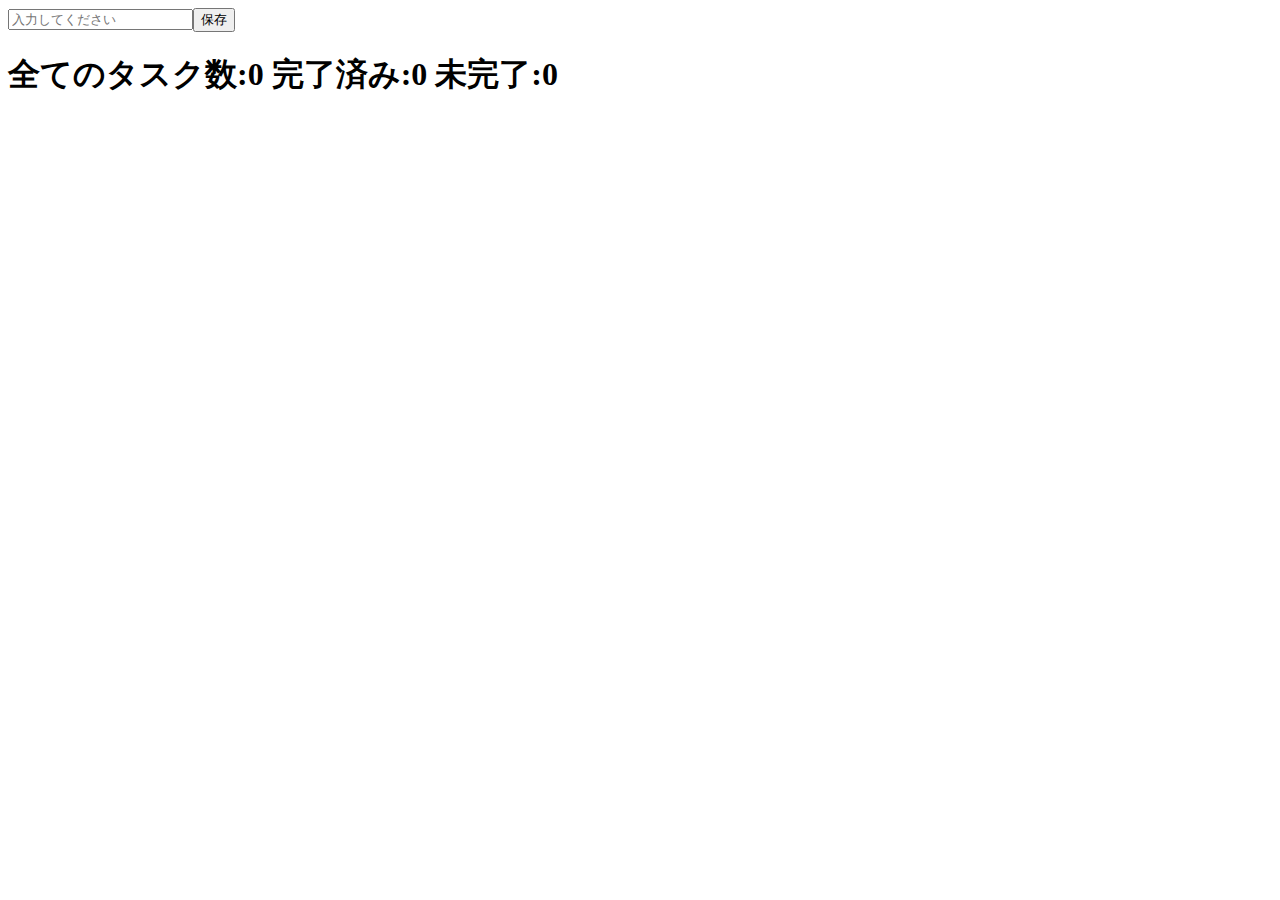
==== todo.html @ 53fb7351 "タスクの増減完了" ====
<!DOCTYPE html>
<html lang="ja">
<head>
  <meta charset="UTF-8">
  <meta http-equiv="X-UA-Compatible" content="IE=edge">
  <meta name="viewport" content="width=device-width, initial-scale=1.0">
  <link href="https://cdn.jsdelivr.net/npm/bootstrap@5.0.2/dist/css/bootstrap.min.css" rel="stylesheet" integrity="sha384-EVSTQN3/azprG1Anm3QDgpJLIm9Nao0Yz1ztcQTwFspd3yD65VohhpuuCOmLASjC" crossorigin="anonymous">
  <title>Document</title>
</head>
<body>
<h1 class = "w-50">全てのタスク数:<span class = "tasks-num">0</span> 完了済み:<span class = "complete-task-num">0</span> 未完了:<span class = "incomplete-task-num">0</span></h1>
<ul>
  


</ul>
  <script>
    // 疑問
    // ①appendメソッドで複数htmlを追加できない？
    // ②オブジェクトの中のプロパティに関数を定義するときの関数名の命名規則は？(listの中のcreated)
    // ③チェックボックスの増減で使ったobserver apiと削除ボタンでも使って冗長なのでリファクタリングする。また削除ボタンを押したときのコードと重複がたくさんある
    // 検索ボックスの作成
    const div   = document.createElement("div");
    const input = document.createElement("input");
    const btn   = document.createElement("button");
    const body  = document.querySelector("body");
    btn.textContent = "保存";
    body.prepend(div);
    div.append(input);
    div.append(btn);
    div.classList.add("input-group","w-50")
    input.classList.add("form-control")
    btn.classList.add("btn", "btn-outline-secondary")
    input.setAttribute('placeholder', '入力してください');
    input.setAttribute('type', 'text');

    // 保存がクリックされた時の処理
    const registerBtn = document.querySelector("button")

    const ul = document.querySelector("ul")
    ul.classList = "list-group"
    
    let allTaskNum = 0;
    let incompleteTaskNumber = 0;
    let completeTaskNumber = 0;

      const makeList =  () => {
        registerBtn.addEventListener("click",() =>{
        
        const inputText     = document.querySelector("input")
        const li        = document.createElement("li")
        const deleteBtn = document.createElement("button");
        const editBtn   = document.createElement("button");
        const input   = document.createElement("input");
        const label   = document.createElement("label")
        const taskNum = document.querySelector(".tasks-num")
        const incompleteTaskNum = document.querySelector(".incomplete-task-num")
  
        
        
        label.classList = "form-check-label"
        label.textContent = inputText.value
        label.setAttribute("for",inputText.value)
        input.classList.add("form-check-input","me-1")
        input.setAttribute("type","checkbox")
        input.setAttribute("id",inputText.value)
        deleteBtn.classList.add("btn", "btn-outline-danger")
        editBtn.classList.add("btn", "btn-outline-success")
        editBtn.textContent   = "編集"
        deleteBtn.textContent = "削除"
       
        taskNum.textContent = ++allTaskNum ;
        incompleteTaskNum.textContent =     
        ++incompleteTaskNumber;
      

        ul.append(li)
        li.append(input)
        li.append(label)
        li.append(editBtn)
        li.append(deleteBtn)
        inputText.value = ""





       
    });}
    makeList();

    
 // 完了タスクと未完了タスクの数の増減
    const changeTasksNum = () => {

      const ul = document.querySelector("ul")
      const observer = new MutationObserver(() => {
      const li = ul.lastElementChild 
      const input = li.firstElementChild
      const completeTaskNum = document.getElementsByClassName("complete-task-num")
    
          const incompleteTaskNum = document.getElementsByClassName("incomplete-task-num")
      input.addEventListener("click",()=> {
        if(input.checked){
          
          completeTaskNum[0].textContent = ++completeTaskNumber;
          incompleteTaskNum[0].textContent = --incompleteTaskNumber
        }else{
          completeTaskNum[0].textContent = --completeTaskNumber;
          incompleteTaskNum[0].textContent = ++incompleteTaskNumber
        }
      })
      
      })
      const config =  { childList: true }
      observer.observe(ul,config);
}
changeTasksNum();


// 削除ボタンがクリックされた時
const clickDeleteBtn = ()=> {
  
      const ul = document.querySelector("ul")
      const observer = new MutationObserver(() => {
      const li = ul.lastElementChild
      const deleteBtn = li.getElementsByTagName("button")
     
      deleteBtn[1].addEventListener("click",(e)=>{
        const deleteButton = e.target
        const li = deleteButton.closest("li")
        const input = li.firstElementChild
        const taskNum = document.querySelector(".tasks-num")
        if(input.checked){
          console.log("チェック付き")
          const completeTaskNum = document.getElementsByClassName("complete-task-num")
          console.log(completeTaskNum)
          completeTaskNum[0].textContent = --completeTaskNumber

        }else{
          console.log("チェックなし")
          const incompleteTaskNum = document.getElementsByClassName("incomplete-task-num")
          incompleteTaskNum[0].textContent = --incompleteTaskNumber
        }
        taskNum.textContent = --allTaskNum
        li.remove()

  
      })


     
})
const config =  { childList: true }
      observer.observe(ul,config);
      
}
      
 clickDeleteBtn();
 
    



  </script>
</body>
</html>
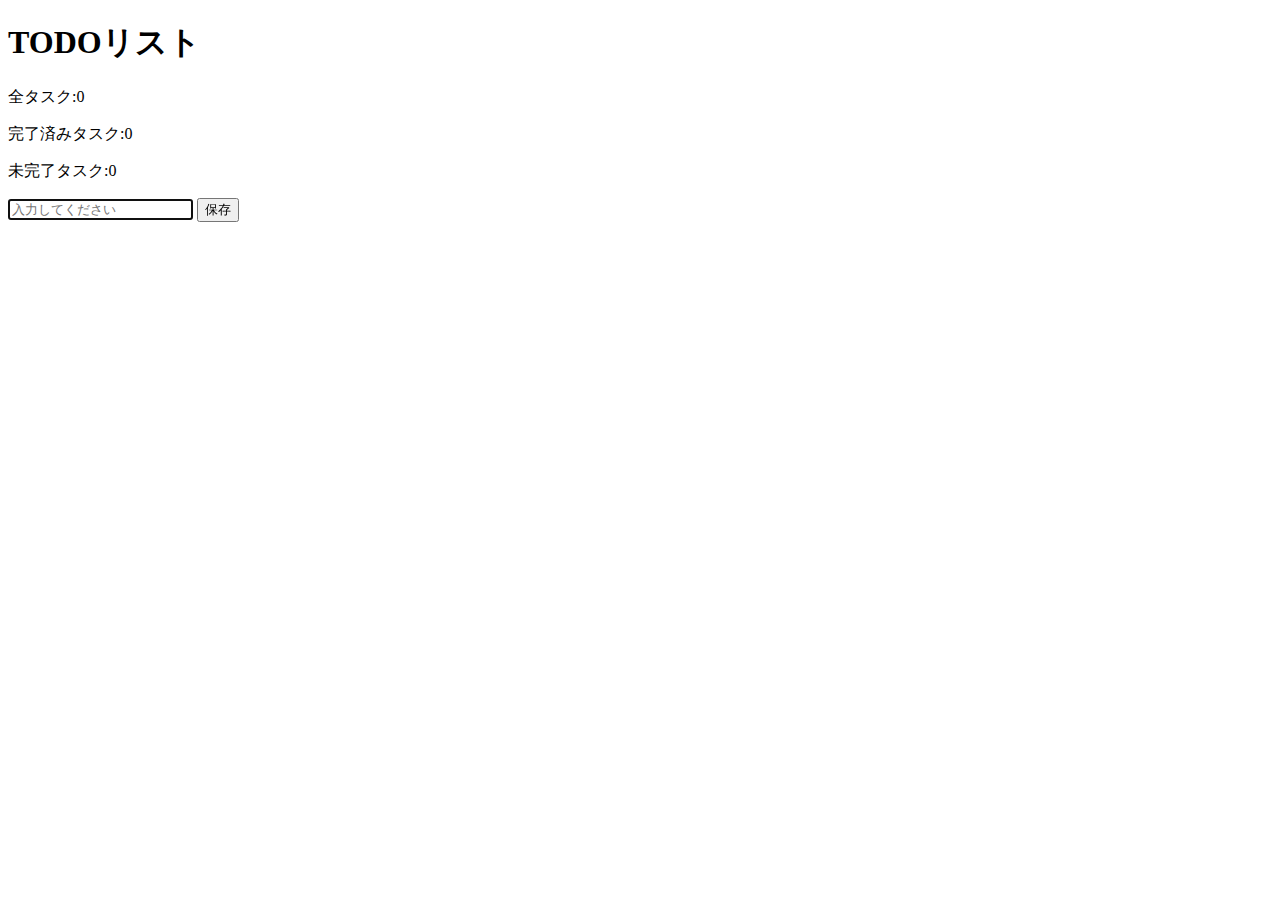
==== commit c66486a2: "削除機能完成" ====
--- a/todo.html
+++ b/todo.html
@@ -8,160 +8,170 @@
   <title>Document</title>
 </head>
 <body>
-<h1 class = "w-50">全てのタスク数:<span class = "tasks-num">0</span> 完了済み:<span class = "complete-task-num">0</span> 未完了:<span class = "incomplete-task-num">0</span></h1>
-<ul>
+<div class="container"></div>
+<div class="task-num"></div>
+<div class="input-task input-group w-50"></div>
+<ul class="show-task "></ul>
+
+<script>
+let allTaskNum= 0
+let incompleteTaskNum = 0
+let completeTaskNum = 0
+
+const divContainer = document.querySelector(".container")
+divContainer.innerHTML = "<h1>TODOリスト</h1>";
+
+const divTaskNum = document.querySelector(".task-num")
+divTaskNum.innerHTML = `<p>全タスク:<span class="all-tasks">0</span></p> <p>完了済みタスク:<span class="complete-tasks">0</span> </p><p>未完了タスク:<span class="incomplete-tasks">0</span></p>`
+
+const inputTask = document.querySelector(".input-task")
+inputTask.innerHTML = 
+`<input type=text class=form-control placeholder="入力してください" autofocus>
+<button class="btn btn-outline-secondary">保存</button>`
+
+let taskId = 0
+const createBtn = document.querySelector(".btn")
+const ul = document.querySelector("ul")
+
+createBtn.addEventListener("click",(e)=>{
+  taskId = ++taskId
+ 
+ 
+const text = document.querySelector(".form-control")
+const li = document.createElement("li")
+ul.style.paddingLeft = 0
+li.style.listStyle = 0;
+li.classList = "col-xs-2"
+ul.append(li)
+
+const task = {
+              id:`${taskId}`,
+              text: `${text.value}`
+}
+text.value = ""
+
+// タスクの表示
+  li.innerHTML = 
+                `<input class="form-check-input me-1 input-${task.id}" type=checkbox id = "${task.id}"  >
+                <label class="form-check-label label-${task.id}" for = "${task.id}">${task.text}</label>
+                <button class="btn btn-outline-success edit-${task.id}">編集</button>
+                <button class="btn btn-outline-danger delete-${task.id}">削除</button>
+                `
+                
+
+                // タスクが新規作成されるとタスクの数が増減
+const allTasks = document.querySelector(".all-tasks")
+const incompleteTasks = document.querySelector(".incomplete-tasks")
+allTasks.textContent = ++allTaskNum
+incompleteTasks.textContent = ++incompleteTaskNum
+
+// インプットにチェックが入ったらタスクの数が増減
+const checkBox = document.getElementById(`${taskId}`)
+const completeTask = document.querySelector(".complete-tasks")
+checkBox.addEventListener("click",(e)=>{
+  e.target.classList.toggle("checked")
+  if(e.target.checked){
   
+    completeTaskNum = ++completeTaskNum
+    completeTask.textContent = completeTaskNum
+    incompleteTaskNum = --incompleteTaskNum
+    incompleteTasks.textContent = incompleteTaskNum
+  }else{
+    completeTaskNum = --completeTaskNum
+    completeTask.textContent = completeTaskNum
+    incompleteTaskNum = ++incompleteTaskNum
+    incompleteTasks.textContent = incompleteTaskNum
+  }
+})
 
 
-</ul>
-  <script>
-    // 疑問
-    // ①appendメソッドで複数htmlを追加できない？
-    // ②オブジェクトの中のプロパティに関数を定義するときの関数名の命名規則は？(listの中のcreated)
-    // ③チェックボックスの増減で使ったobserver apiと削除ボタンでも使って冗長なのでリファクタリングする。また削除ボタンを押したときのコードと重複がたくさんある
-    // 検索ボックスの作成
-    const div   = document.createElement("div");
-    const input = document.createElement("input");
-    const btn   = document.createElement("button");
-    const body  = document.querySelector("body");
-    btn.textContent = "保存";
-    body.prepend(div);
-    div.append(input);
-    div.append(btn);
-    div.classList.add("input-group","w-50")
-    input.classList.add("form-control")
-    btn.classList.add("btn", "btn-outline-secondary")
-    input.setAttribute('placeholder', '入力してください');
-    input.setAttribute('type', 'text');
+// 削除機能(クリックした要素の削除)
+const deleteBtn = document.querySelector(`.delete-${task.id}`)
+deleteBtn.addEventListener("click",(e)=>{
+  const li = e.target.closest("li")
+  const input = li.firstElementChild
+  const inputTextElement = input.nextElementSibling.textContent
+  
+ 
+    if (window.confirm(`本当に「${inputTextElement}」を削除してもよろしいですか？`))  deleteTask()
 
-    // 保存がクリックされた時の処理
-    const registerBtn = document.querySelector("button")
+  function deleteTask(){
+  if(input.checked){
+    completeTaskNum = --completeTaskNum
+    completeTask.textContent = completeTaskNum
+  }else{
+    incompleteTaskNum = --incompleteTaskNum
+    incompleteTasks.textContent = incompleteTaskNum
+  }
+  allTasks.textContent = --allTaskNum
+  
+  li.remove()
 
-    const ul = document.querySelector("ul")
-    ul.classList = "list-group"
-    
-    let allTaskNum = 0;
-    let incompleteTaskNumber = 0;
-    let completeTaskNumber = 0;
+}})
 
-      const makeList =  () => {
-        registerBtn.addEventListener("click",() =>{
-        
-        const inputText     = document.querySelector("input")
-        const li        = document.createElement("li")
-        const deleteBtn = document.createElement("button");
-        const editBtn   = document.createElement("button");
-        const input   = document.createElement("input");
-        const label   = document.createElement("label")
-        const taskNum = document.querySelector(".tasks-num")
-        const incompleteTaskNum = document.querySelector(".incomplete-task-num")
-  
-        
-        
-        label.classList = "form-check-label"
-        label.textContent = inputText.value
-        label.setAttribute("for",inputText.value)
-        input.classList.add("form-check-input","me-1")
-        input.setAttribute("type","checkbox")
-        input.setAttribute("id",inputText.value)
-        deleteBtn.classList.add("btn", "btn-outline-danger")
-        editBtn.classList.add("btn", "btn-outline-success")
-        editBtn.textContent   = "編集"
-        deleteBtn.textContent = "削除"
-       
-        taskNum.textContent = ++allTaskNum ;
-        incompleteTaskNum.textContent =     
-        ++incompleteTaskNumber;
-      
+// 編集ボタン
+const editBtn = document.querySelector(`.edit-${task.id}`)
+editBtn.addEventListener("click",(e)=>{
+const li = e.target.closest("li")
+const editBtn = e.target
+const input = li.firstElementChild
+const label =    document.querySelector(`.label-${task.id}`)
+const newInput = document.createElement("input")
+const newLabel = document.createElement("label")
+input.remove()
+label.remove()
 
-        ul.append(li)
-        li.append(input)
-        li.append(label)
-        li.append(editBtn)
-        li.append(deleteBtn)
-        inputText.value = ""
+
+editBtn.insertAdjacentHTML('beforebegin', 
+`<input type=text class="form-control new-input "placeholder="入力してください" autofocus >
+
+<button class="btn btn-outline-info save-btn" style="margin-right:5px;">保存</button>`)
+// `<input type=text class="form-control new-input-${task.id}" placeholder="入力してください" id = new-task-${task.id}>
+// <label class="form-check-label new-label-${task.id}" for = new-task-${task.id}></label>
+// `<button class="btn btn-outline-info save-${task.id}" style="padding-right:5px";>保存</button>`);
+
+const saveBtn = document.querySelector(".save-btn")
+
+
+saveBtn.addEventListener("click",(e)=>{
+
+const newInput = document.querySelector(".new-input")
+newInput.replaceWith(input)
+label.textContent = newInput.value
+input.after(label)
+saveBtn.remove()
+
+
+
+})
+
+
+
+})
+
+
+})
 
 
 
 
 
-       
-    });}
-    makeList();
-
-    
- // 完了タスクと未完了タスクの数の増減
-    const changeTasksNum = () => {
-
-      const ul = document.querySelector("ul")
-      const observer = new MutationObserver(() => {
-      const li = ul.lastElementChild 
-      const input = li.firstElementChild
-      const completeTaskNum = document.getElementsByClassName("complete-task-num")
-    
-          const incompleteTaskNum = document.getElementsByClassName("incomplete-task-num")
-      input.addEventListener("click",()=> {
-        if(input.checked){
-          
-          completeTaskNum[0].textContent = ++completeTaskNumber;
-          incompleteTaskNum[0].textContent = --incompleteTaskNumber
-        }else{
-          completeTaskNum[0].textContent = --completeTaskNumber;
-          incompleteTaskNum[0].textContent = ++incompleteTaskNumber
-        }
-      })
-      
-      })
-      const config =  { childList: true }
-      observer.observe(ul,config);
-}
-changeTasksNum();
-
-
-// 削除ボタンがクリックされた時
-const clickDeleteBtn = ()=> {
-  
-      const ul = document.querySelector("ul")
-      const observer = new MutationObserver(() => {
-      const li = ul.lastElementChild
-      const deleteBtn = li.getElementsByTagName("button")
-     
-      deleteBtn[1].addEventListener("click",(e)=>{
-        const deleteButton = e.target
-        const li = deleteButton.closest("li")
-        const input = li.firstElementChild
-        const taskNum = document.querySelector(".tasks-num")
-        if(input.checked){
-          console.log("チェック付き")
-          const completeTaskNum = document.getElementsByClassName("complete-task-num")
-          console.log(completeTaskNum)
-          completeTaskNum[0].textContent = --completeTaskNumber
-
-        }else{
-          console.log("チェックなし")
-          const incompleteTaskNum = document.getElementsByClassName("incomplete-task-num")
-          incompleteTaskNum[0].textContent = --incompleteTaskNumber
-        }
-        taskNum.textContent = --allTaskNum
-        li.remove()
-
-  
-      })
-
-
-     
-})
-const config =  { childList: true }
-      observer.observe(ul,config);
-      
-}
-      
- clickDeleteBtn();
- 
-    
 
 
 
-  </script>
+
+
+
+
+
+
+
+
+
+
+
+
+
+</script>
 </body>
 </html>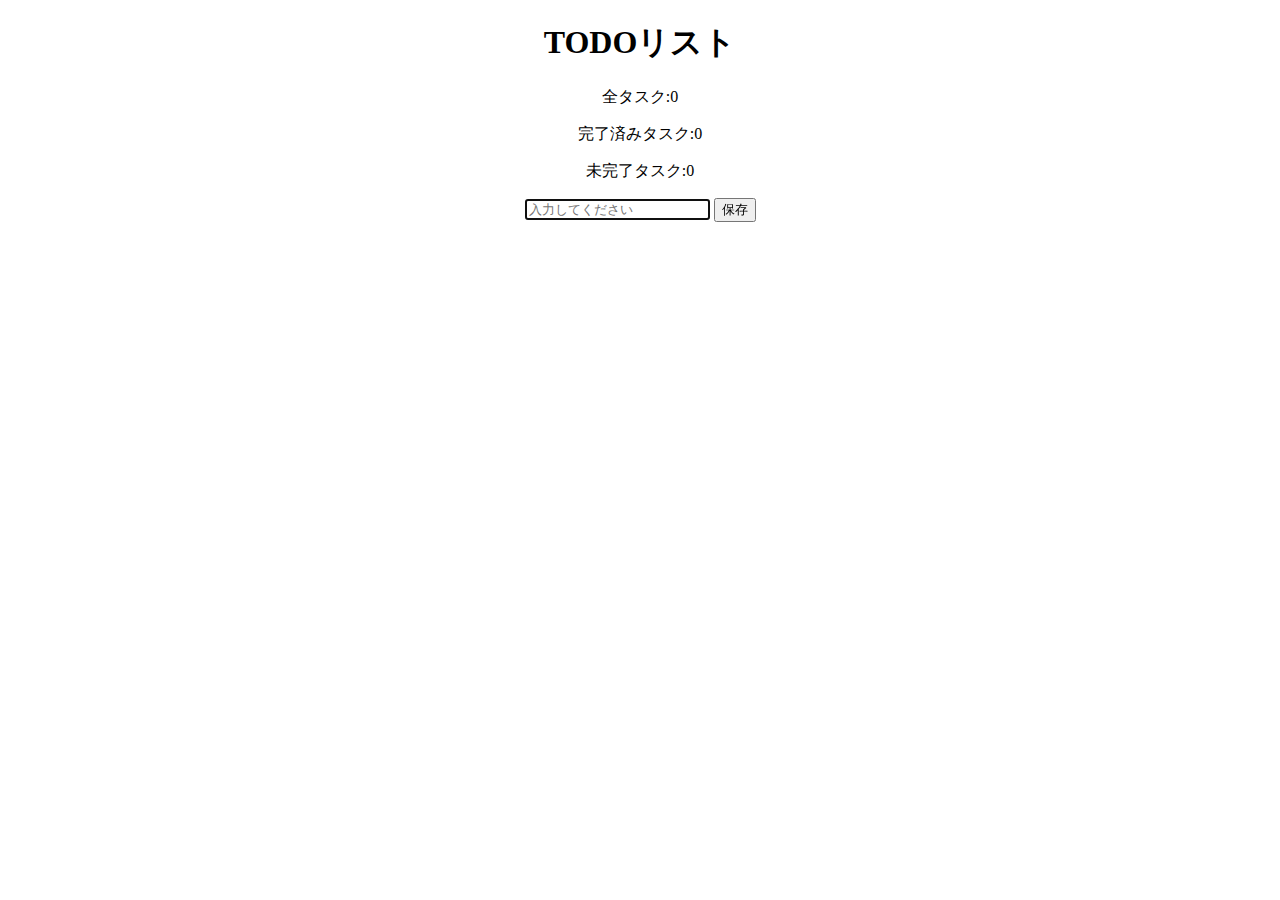
==== commit 99757af9: "todoリスト完成" ====
--- a/todo.html
+++ b/todo.html
@@ -8,11 +8,12 @@
   <title>Document</title>
 </head>
 <body>
-<div class="container"></div>
+  <div class="big-container " style="text-align:center;">
+<div class="container" ></div>
 <div class="task-num"></div>
-<div class="input-task input-group w-50"></div>
-<ul class="show-task "></ul>
-
+<div class="input-task input-group w-25" style=" margin: 0 auto;"></div>
+<ul class="show-task" ></ul>
+</div>
 <script>
 let allTaskNum= 0
 let incompleteTaskNum = 0
@@ -27,7 +28,7 @@
 const inputTask = document.querySelector(".input-task")
 inputTask.innerHTML = 
 `<input type=text class=form-control placeholder="入力してください" autofocus>
-<button class="btn btn-outline-secondary">保存</button>`
+<button class="btn btn-outline-info">保存</button>`
 
 let taskId = 0
 const createBtn = document.querySelector(".btn")
@@ -39,9 +40,16 @@
  
 const text = document.querySelector(".form-control")
 const li = document.createElement("li")
-ul.style.paddingLeft = 0
-li.style.listStyle = 0;
-li.classList = "col-xs-2"
+
+li.classList = "input-group w-25 "
+li.style.margin ="10px auto"
+li.style.alignItems = "center"
+li.style.justifyContent = "space-between"
+
+
+
+
+
 ul.append(li)
 
 const task = {
@@ -54,8 +62,11 @@
   li.innerHTML = 
                 `<input class="form-check-input me-1 input-${task.id}" type=checkbox id = "${task.id}"  >
                 <label class="form-check-label label-${task.id}" for = "${task.id}">${task.text}</label>
-                <button class="btn btn-outline-success edit-${task.id}">編集</button>
+                
+              
+                <button class="btn btn-outline-success edit-${task.id} ">編集</button>
                 <button class="btn btn-outline-danger delete-${task.id}">削除</button>
+              
                 `
                 
 
@@ -123,9 +134,9 @@
 
 
 editBtn.insertAdjacentHTML('beforebegin', 
-`<input type=text class="form-control new-input "placeholder="入力してください" autofocus >
+`<input type=text class="form-control new-input" "placeholder="入力してください" autofocus >
 
-<button class="btn btn-outline-info save-btn" style="margin-right:5px;">保存</button>`)
+<button class="btn btn-outline-info save-btn  " >保存</button>`)
 // `<input type=text class="form-control new-input-${task.id}" placeholder="入力してください" id = new-task-${task.id}>
 // <label class="form-check-label new-label-${task.id}" for = new-task-${task.id}></label>
 // `<button class="btn btn-outline-info save-${task.id}" style="padding-right:5px";>保存</button>`);
